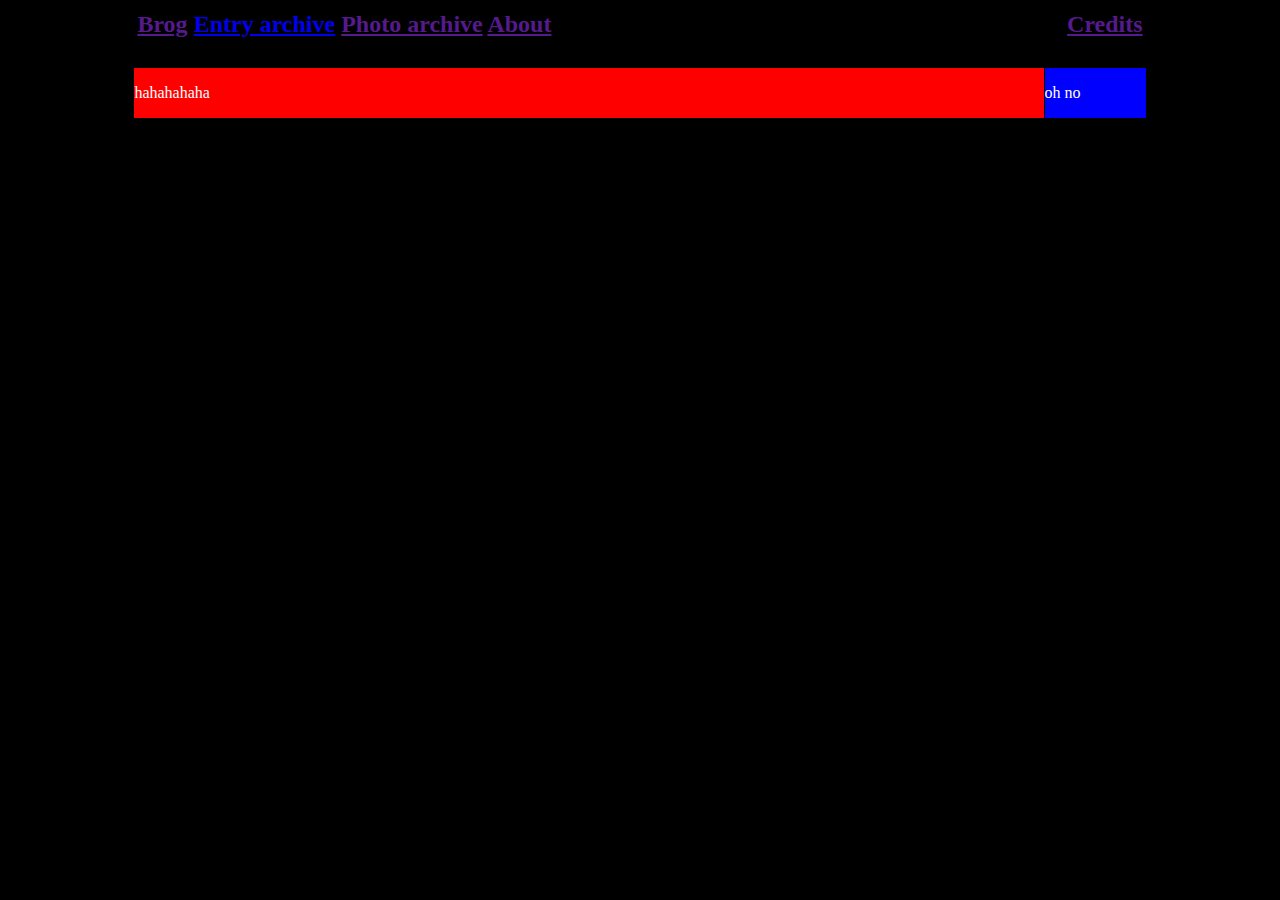
==== Index.html @ 03efa31e "Avance" ====
<!DOCTYPE html>
<html>


<head>
  <link rel="stylesheet" type="text/css" href="sadomasoquismo.css">
  <script src="sadomasoquismo.js"></script>
</head>





<body>


  <div style="color:white" class="centerDiv" >

    <!--Titulo-->
    <font size="5" face="Lato">
    <table style="width:100%">
      <tr>
        <th s2 style="text-align:left">
          <a href="">Brog</a>
          <a href="Archive.html">Entry archive</a>
          <a href="">Photo archive</a>
          <a href="">About</a>
        </th>
        <th style="text-align:right">
          <a href="">Credits</a>
        </th>
      </tr>
    </table>
  </font>
    <br>
    <!--Ventana principal-->
    <div style="width:90%; background:red; float:left">
      <p>hahahahaha</p>
    </div>

    <!--Entries-->
    <div style="width:10%;background:blue; float:right">
      <p>oh no</p>
    </div>


  </div>







</body>

</html>
---- sadomasoquismo.css ----
@import url('https://fonts.googleapis.com/css?family=Open+Sans');

body
{
    background-color:#000000
}

.centerDiv
{
   margin: 0% /*top,bottom margins*/  10%  /*left, right margins*/;
}

/*
.menu {
    width: 75%;
    float: left;
}
.credits {
    width: 25%;
    float: left;
}
*/
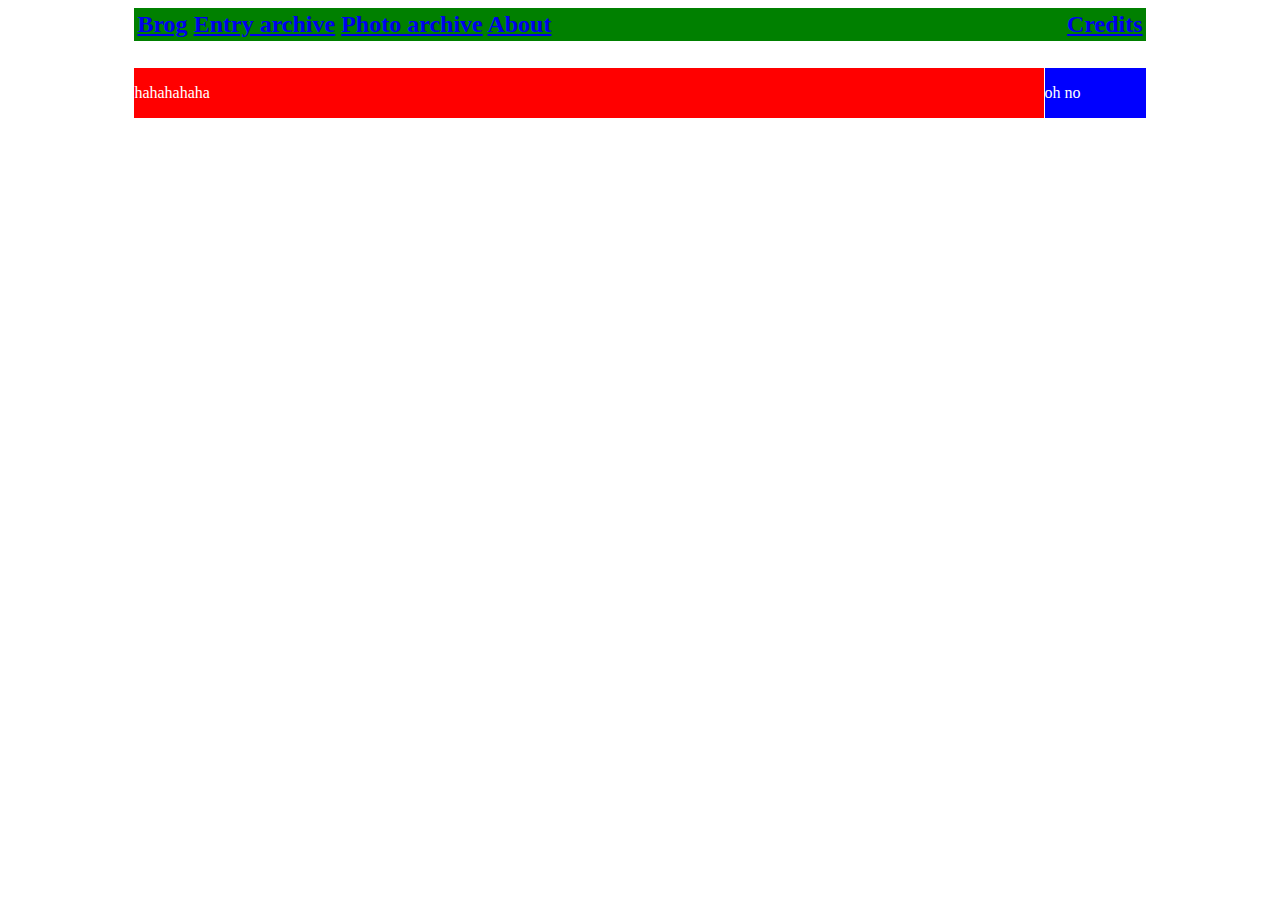
==== commit 2508fd6c: "Inicializacion de todas las paginas" ====
--- a/Index.html
+++ b/Index.html
@@ -18,16 +18,16 @@
 
     <!--Titulo-->
     <font size="5" face="Lato">
-    <table style="width:100%">
+    <table style="width:100% ; background:green">
       <tr>
         <th s2 style="text-align:left">
-          <a href="">Brog</a>
+          <a href="Index.html">Brog</a>
           <a href="Archive.html">Entry archive</a>
-          <a href="">Photo archive</a>
-          <a href="">About</a>
+          <a href="Photos.html">Photo archive</a>
+          <a href="About.html">About</a>
         </th>
         <th style="text-align:right">
-          <a href="">Credits</a>
+          <a href="Credits.html">Credits</a>
         </th>
       </tr>
     </table>
--- a/sadomasoquismo.css
+++ b/sadomasoquismo.css
@@ -2,7 +2,7 @@
 
 body
 {
-    background-color:#000000
+    background-color:#FFFFFF
 }
 
 .centerDiv
